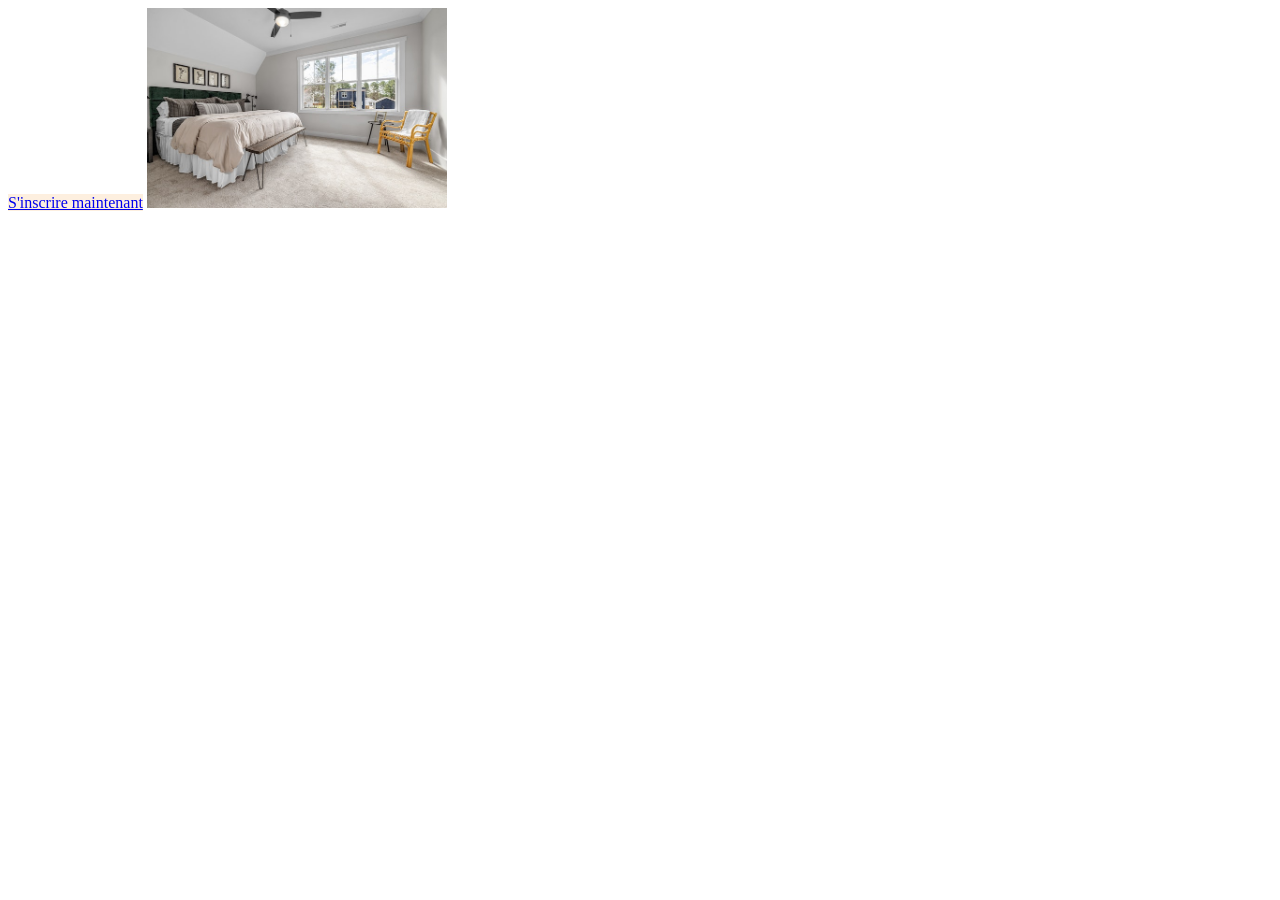
==== index.html @ 2dac8417 "Mon App AirbnPanda" ====
<!DOCTYPE html>
<html lang="fr">
<head>
    <meta charset="UTF-8">
    <meta http-equiv="X-UA-Compatible" content="IE=edge">
    <meta name="viewport" content="width=device-width, initial-scale=1.0">
    <title>AirbnPanda | Cours Git</title>
    <link rel="stylesheet" href="./assets/css/style.css">
</head>
<body>
    <a href="#">S'inscrire maintenant</a>
    <img src="./img/chambre.jpg" alt="Chambre lumineuse à louer Paris">
</body>
</html>
---- assets/css/style.css ----
a {
    background-color: #fdefdf; /* Ajout du nouveau background-color */
    position: relative;
}

img {
    width: 300px;
}
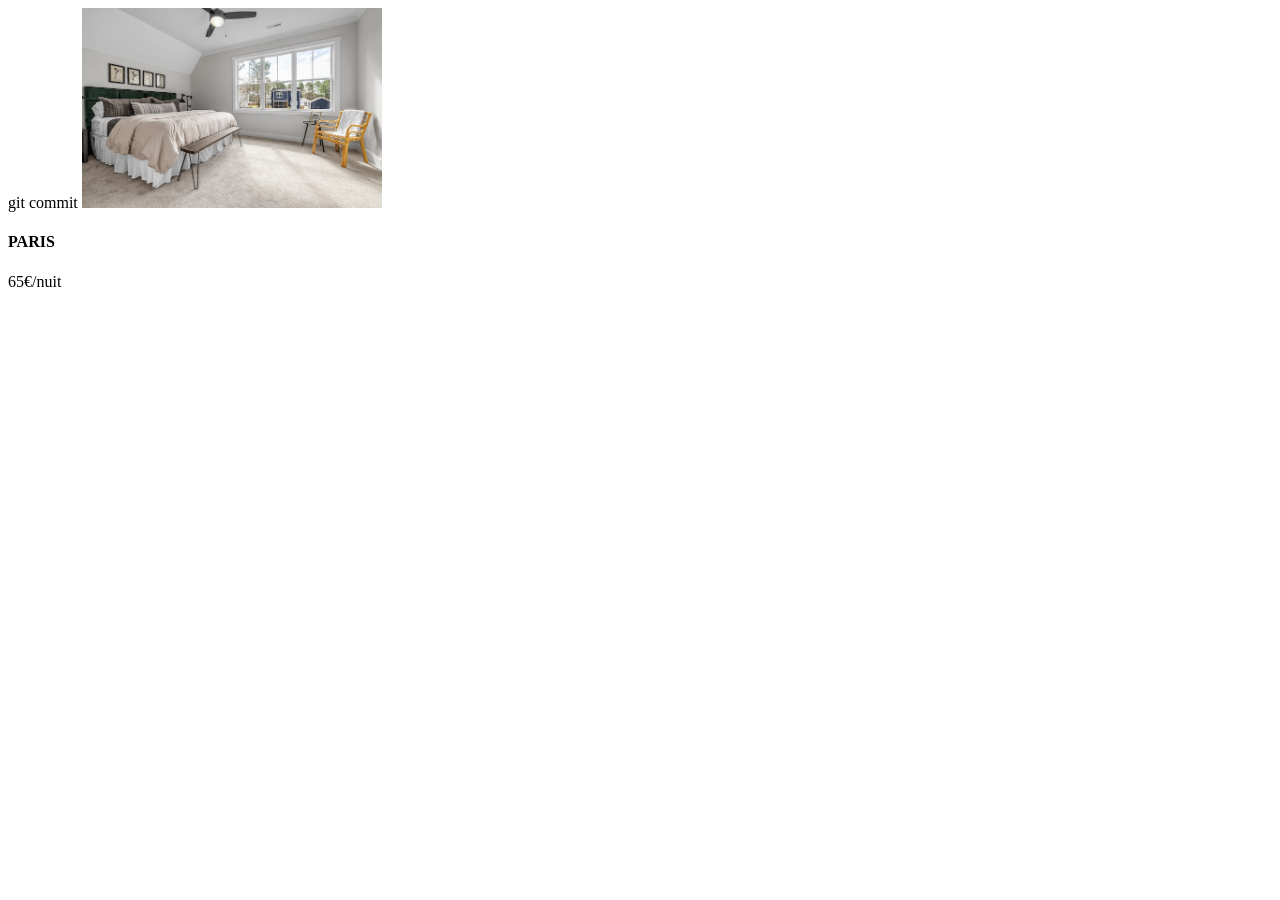
==== commit 88ff299e: "Update index.html, add H4 and P, DEL A link" ====
--- a/index.html
+++ b/index.html
@@ -1,4 +1,4 @@
-<!DOCTYPE html>
+git commit<!DOCTYPE html>
 <html lang="fr">
 <head>
     <meta charset="UTF-8">
@@ -8,7 +8,9 @@
     <link rel="stylesheet" href="./assets/css/style.css">
 </head>
 <body>
-    <a href="#">S'inscrire maintenant</a>
-    <img src="./img/chambre.jpg" alt="Chambre lumineuse à louer Paris">
+    <img src="./img/chambre.jpg" width="300px" alt="Chambre lumineuse à louer Paris">
+    <h4>PARIS</h4>
+    <p>65€/nuit</p>
+
 </body>
 </html>
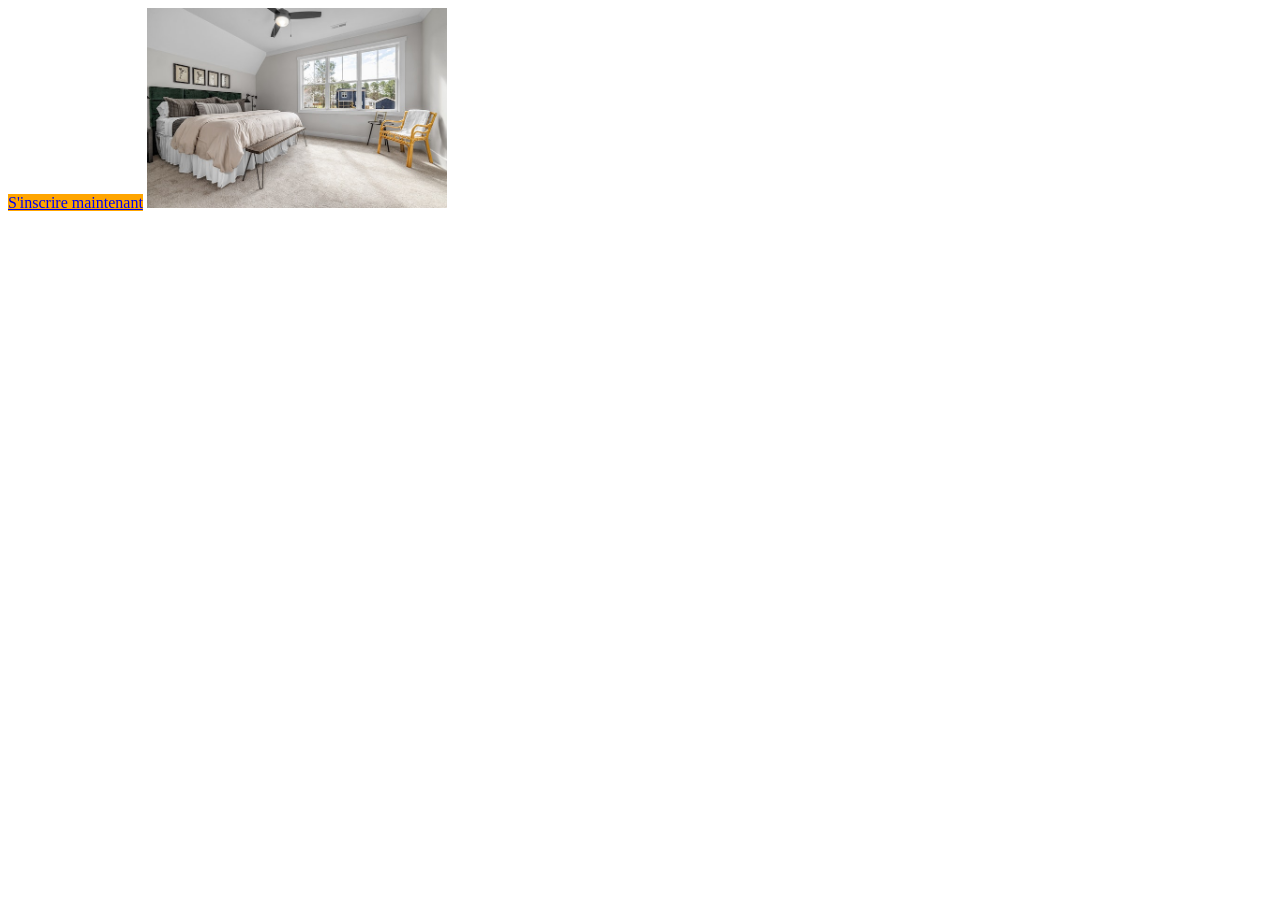
==== commit 49527b0f: "Recuperation index.html du main" ====
--- a/index.html
+++ b/index.html
@@ -1,4 +1,4 @@
-git commit<!DOCTYPE html>
+<!DOCTYPE html>
 <html lang="fr">
 <head>
     <meta charset="UTF-8">
@@ -8,9 +8,7 @@
     <link rel="stylesheet" href="./assets/css/style.css">
 </head>
 <body>
-    <img src="./img/chambre.jpg" width="300px" alt="Chambre lumineuse à louer Paris">
-    <h4>PARIS</h4>
-    <p>65€/nuit</p>
-
+    <a href="#">S'inscrire maintenant</a>
+    <img src="./img/chambre.jpg" alt="Chambre lumineuse à louer Paris">
 </body>
 </html>
--- a/assets/css/style.css
+++ b/assets/css/style.css
@@ -1,9 +1,10 @@
+
 a {
-    background-color: #fdefdf; /* Ajout du nouveau background-color */
-    position: relative;
+    background-color: orange;
 }
 
 img {
     width: 300px;
 }
 
+
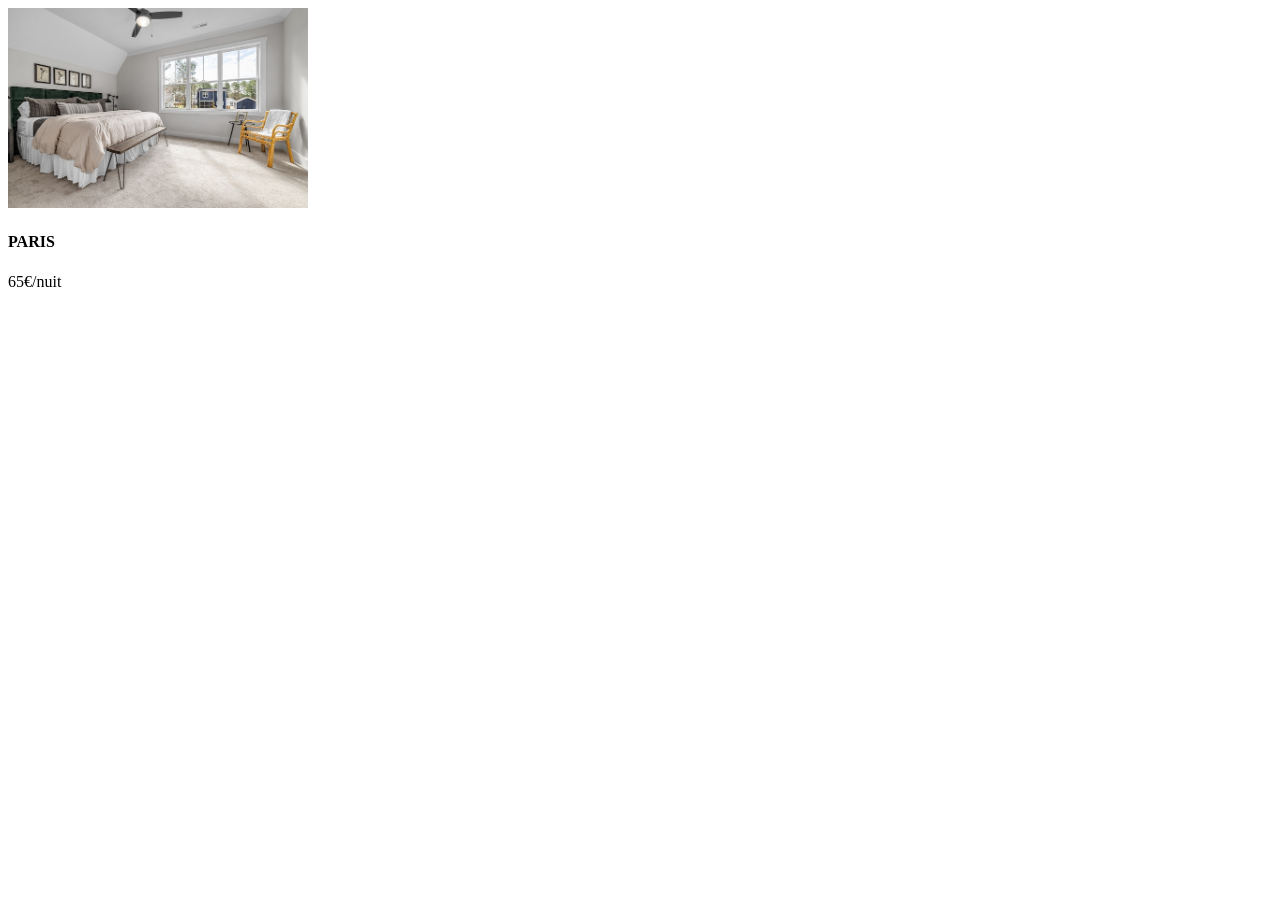
==== commit 20ec2868: "Update index.html, DEL index.html du main" ====
--- a/index.html
+++ b/index.html
@@ -8,7 +8,9 @@
     <link rel="stylesheet" href="./assets/css/style.css">
 </head>
 <body>
-    <a href="#">S'inscrire maintenant</a>
-    <img src="./img/chambre.jpg" alt="Chambre lumineuse à louer Paris">
+    <img src="./img/chambre.jpg" width="300px" alt="Chambre lumineuse à louer Paris">
+    <h4>PARIS</h4>
+    <p>65€/nuit</p>
+
 </body>
 </html>
